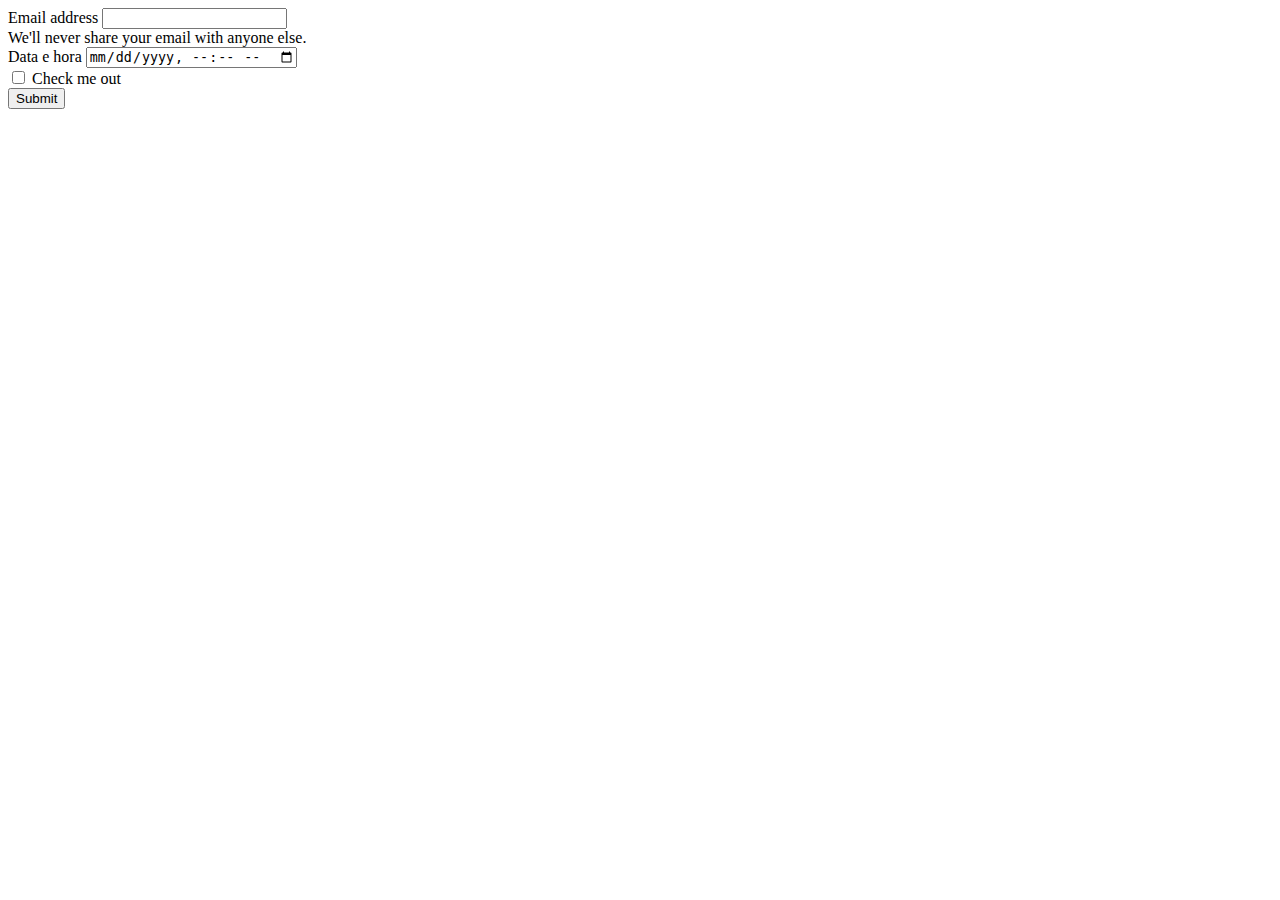
==== src/main/resources/templates/agendamento.html @ 69c98bf8 "base de form para agendamento" ====
<html lang="en">
<head>
    <link href="/home.css" rel="stylesheet">
</head>
<div th:replace="~{fragments/header :: header}"></div>

<body>
<div class="foto-fundo">
    <div class="pos-foto d-flex justify-content-center">
        <div class="card-principal w-75 d-flex justify-content-center">
            <form class="w-75 mt-5" th:action="@{/agendamento/agendar}" method="post">
                <div class="mb-3">
                    <label for="exampleInputEmail1" class="form-label">Email address</label>
                    <input type="email" class="form-control" id="exampleInputEmail1" aria-describedby="emailHelp">
                    <div id="emailHelp" class="form-text">We'll never share your email with anyone else.</div>
                </div>
                <div class="mb-3">
                    <label for="exampleInputPassword1" class="form-label">Data e hora</label>
                    <input type="datetime-local" class="form-control" id="exampleInputPassword1">
                </div>
                <div class="mb-3 form-check">
                    <input type="checkbox" class="form-check-input" id="exampleCheck1">
                    <label class="form-check-label" for="exampleCheck1">Check me out</label>
                </div>
                <button type="submit" class="btn btn-primary">Submit</button>
            </form>
        </div>
    </div>
</body>
</div>

</html>
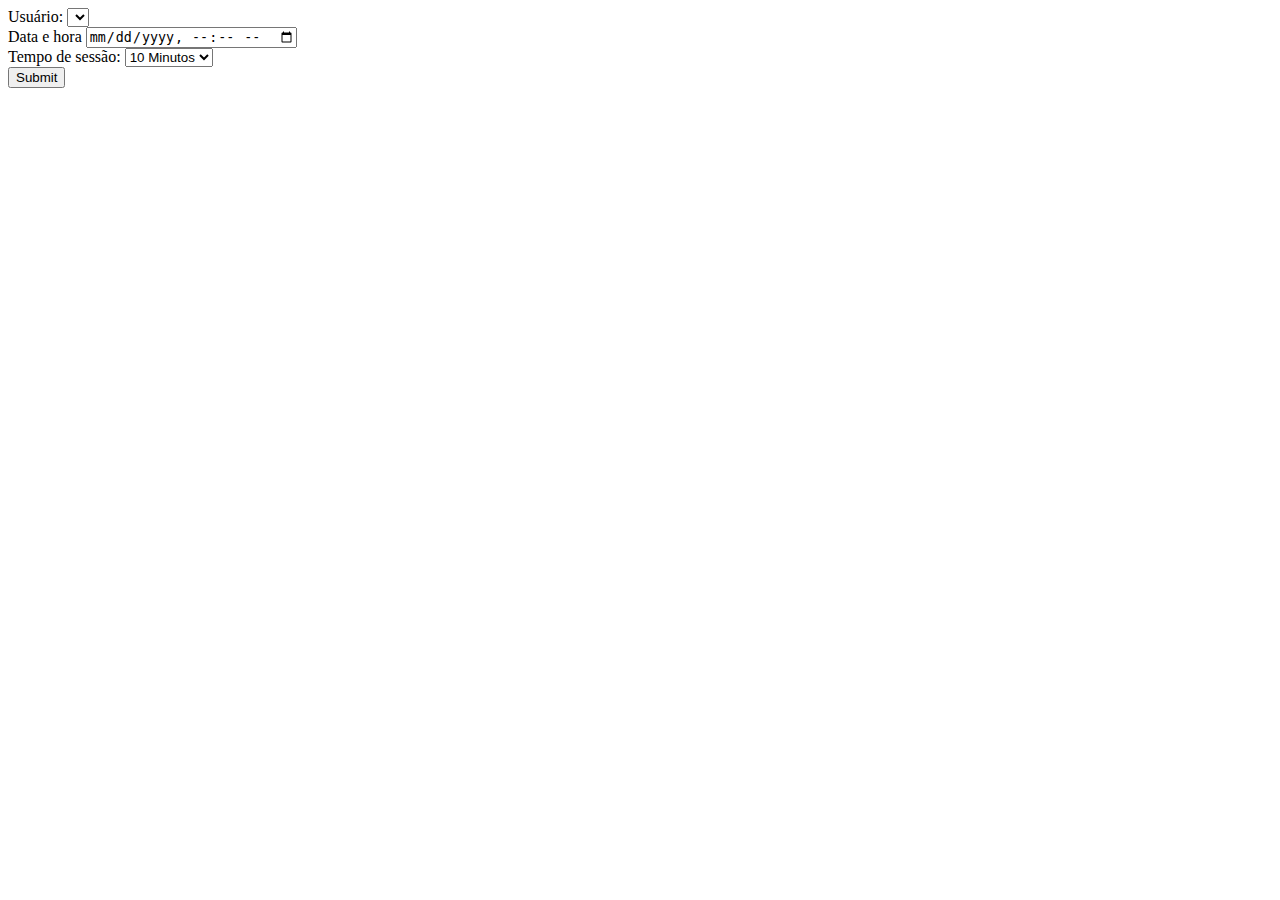
==== commit f8199602: "Cadastro, validação e form de agendamento" ====
--- a/src/main/resources/templates/agendamento.html
+++ b/src/main/resources/templates/agendamento.html
@@ -8,19 +8,28 @@
 <div class="foto-fundo">
     <div class="pos-foto d-flex justify-content-center">
         <div class="card-principal w-75 d-flex justify-content-center">
-            <form class="w-75 mt-5" th:action="@{/agendamento/agendar}" method="post">
+            <form class="w-75 mt-5" th:action="@{/agendamento/agendar}" method="post" th:object="${agendamento}">
                 <div class="mb-3">
-                    <label for="exampleInputEmail1" class="form-label">Email address</label>
-                    <input type="email" class="form-control" id="exampleInputEmail1" aria-describedby="emailHelp">
-                    <div id="emailHelp" class="form-text">We'll never share your email with anyone else.</div>
+                    <label for="selectUsuario" class="form-label">Usuário:</label>
+                    <select id="selectUsuario" class="form-select" aria-label="Default select example" th:field="*{usuario}">
+                        <option value=""></option>
+                        <option th:each="u : ${usuarios}" th:text="${u.nome}" th:value="${u.id}"></option>
+                    </select>
                 </div>
                 <div class="mb-3">
                     <label for="exampleInputPassword1" class="form-label">Data e hora</label>
-                    <input type="datetime-local" class="form-control" id="exampleInputPassword1">
+                    <input type="datetime-local" class="form-control" id="exampleInputPassword1" th:field="*{dataAgendada}">
                 </div>
-                <div class="mb-3 form-check">
-                    <input type="checkbox" class="form-check-input" id="exampleCheck1">
-                    <label class="form-check-label" for="exampleCheck1">Check me out</label>
+                <div class="mb-3">
+                    <label for="selectTempoSessao" class="form-label">Tempo de sessão:</label>
+                    <select id="selectTempoSessao" class="form-select" aria-label="Default select example" th:field="*{tempoSessao}">
+                        <option value="10">10 Minutos</option>
+                        <option value="15">15 Minutos</option>
+                        <option value="20">20 Minutos</option>
+                        <option value="25">25 Minutos</option>
+                        <option value="30">30 Minutos</option>
+                        <option value="0">Indefinido</option>
+                    </select>
                 </div>
                 <button type="submit" class="btn btn-primary">Submit</button>
             </form>
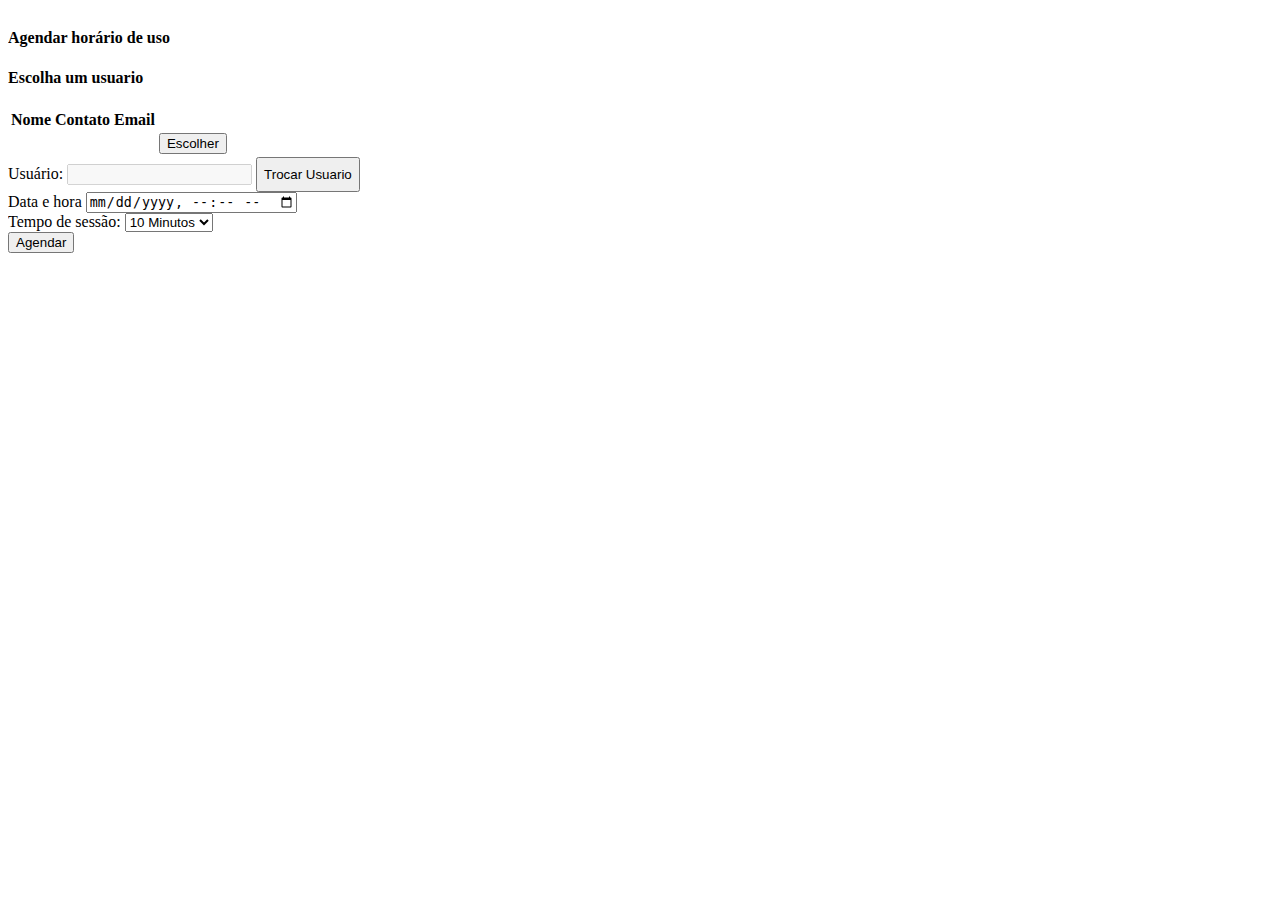
==== commit 4b612294: "paginação da seleção de usuarios para agendamento" ====
--- a/src/main/resources/templates/agendamento.html
+++ b/src/main/resources/templates/agendamento.html
@@ -1,28 +1,62 @@
 <html lang="en">
 <head>
     <link href="/home.css" rel="stylesheet">
+    <link href="/agendamento.css" rel="stylesheet">
 </head>
 <div th:replace="~{fragments/header :: header}"></div>
 
+
+<div class="foto-fundo">
 <body>
-<div class="foto-fundo">
     <div class="pos-foto d-flex justify-content-center">
-        <div class="card-principal w-75 d-flex justify-content-center">
-            <form class="w-75 mt-5" th:action="@{/agendamento/agendar}" method="post" th:object="${agendamento}">
+        <div class="card-principal w-75 p-5 justify-content-center" style="overflow-y: auto">
+            <div class="d-flex justify-content-center">
+                <h4 class="mb-3">Agendar horário de uso</h4>
+            </div>
+            <div id="tabelaUsuarios" style="display: block">
+                <h4 class="mb-3">Escolha um usuario</h4>
+                <table>
+                    <thead>
+                    <tr>
+                        <th scope="col">Nome</th>
+                        <th scope="col">Contato</th>
+                        <th scope="col">Email</th>
+                        <th scope="col"></th>
+                    </tr>
+                    </thead>
+                    <tbody>
+                    <tr th:each="u : ${usuariosPage}">
+                        <td data-label="Account" th:text="${u.nome}"></td>
+                        <td data-label="Due Date" th:text="${u.contato}"></td>
+                        <td data-label="Amount" th:text="${u.email}"></td>
+                        <td data-label="Period">
+                            <button th:onclick="'escolherUsuario(' + ${ u.id } +', this)'" th:value="${u.nome}" class="btn btn-primary">Escolher</button>
+                        </td>
+                    </tr>
+                    </tbody>
+                </table>
+                <div th:if="${usuariosPage.totalPages > 0}" class="btn-paginacao"
+                     style="display: flex; flex-wrap: wrap; width: fit-content;">
+                    <a th:each="pageNumber : ${pageNumbers}" th:href="@{/agendamento(size=${usuariosPage.size}, page=${pageNumber})}"
+                       th:text="${pageNumber}"
+                       th:class="${pageNumber==usuariosPage.number + 1} ? activePage"></a>
+                </div>
+            </div>
+
+            <form id="formAgendamento" class="w-75 mt-5" th:action="@{/agendamento/agendar}" method="post" th:object="${agendamento}">
+                <input type="hidden" id="formCampoUsuario" th:field="*{usuario}">
                 <div class="mb-3">
                     <label for="selectUsuario" class="form-label">Usuário:</label>
-                    <select id="selectUsuario" class="form-select" aria-label="Default select example" th:field="*{usuario}">
-                        <option value=""></option>
-                        <option th:each="u : ${usuarios}" th:text="${u.nome}" th:value="${u.id}"></option>
-                    </select>
+                    <input class="form-control" type="text" id="selectUsuario" disabled>
+                    <button onclick="escolherOutroUsuario()" class="btn btn-secondary mt-3" style="height: 35px">Trocar Usuario</button>
                 </div>
                 <div class="mb-3">
-                    <label for="exampleInputPassword1" class="form-label">Data e hora</label>
-                    <input type="datetime-local" class="form-control" id="exampleInputPassword1" th:field="*{dataAgendada}">
+                    <label for="formCampoData" class="form-label">Data e hora</label>
+                    <input type="datetime-local" class="form-control" id="formCampoData" th:field="*{dataAgendada}" required>
                 </div>
                 <div class="mb-3">
                     <label for="selectTempoSessao" class="form-label">Tempo de sessão:</label>
-                    <select id="selectTempoSessao" class="form-select" aria-label="Default select example" th:field="*{tempoSessao}">
+                    <select id="selectTempoSessao" class="form-select" aria-label="Default select example" th:field="*{tempoSessao}" required>
                         <option value="10">10 Minutos</option>
                         <option value="15">15 Minutos</option>
                         <option value="20">20 Minutos</option>
@@ -31,11 +65,11 @@
                         <option value="0">Indefinido</option>
                     </select>
                 </div>
-                <button type="submit" class="btn btn-primary">Submit</button>
+                <button id="confirmar-agendamento" type="button" class="btn btn-primary">Agendar</button>
             </form>
         </div>
     </div>
 </body>
 </div>
-
-</html>+<script src="/agendamento.js" rel="script" type="text/javascript"></script>
+</html>
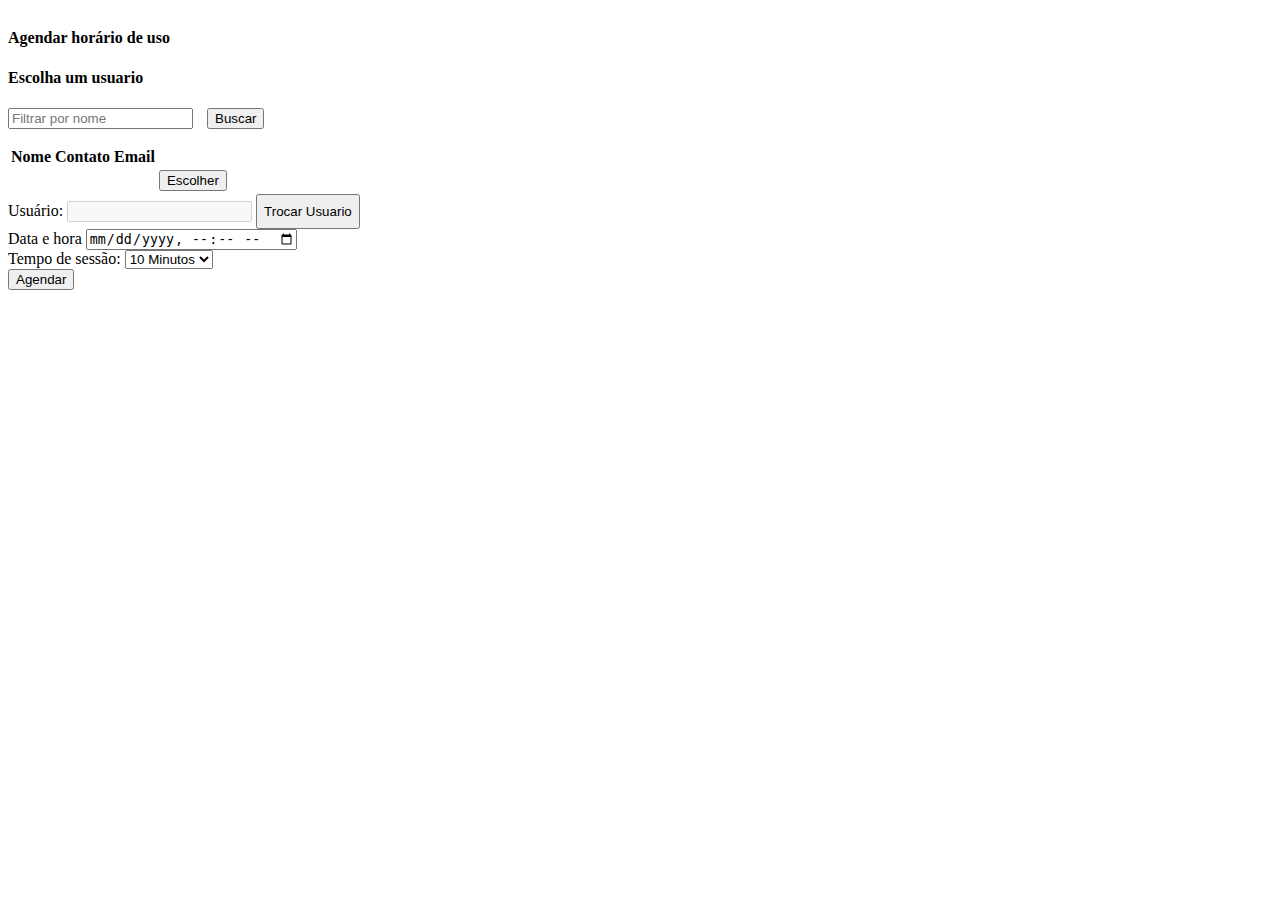
==== commit c38d7855: "adição de filtro de busca para usuários" ====
--- a/src/main/resources/templates/agendamento.html
+++ b/src/main/resources/templates/agendamento.html
@@ -14,7 +14,14 @@
                 <h4 class="mb-3">Agendar horário de uso</h4>
             </div>
             <div id="tabelaUsuarios" style="display: block">
-                <h4 class="mb-3">Escolha um usuario</h4>
+                <div class="d-flex justify-content-between">
+                    <h4 class="mb-3 mr-3">Escolha um usuario</h4>
+                    <form method="get" id="busca-usuario-form" class="mb-3 d-flex justify-content-center">
+                        <input class="form-control" type="text" id="buscaUsuario" placeholder="Filtrar por nome">
+                        <button type="submit" class="btn btn-outline-primary" style="margin-left: 10px">Buscar</button>
+                    </form>
+                </div>
+
                 <table>
                     <thead>
                     <tr>
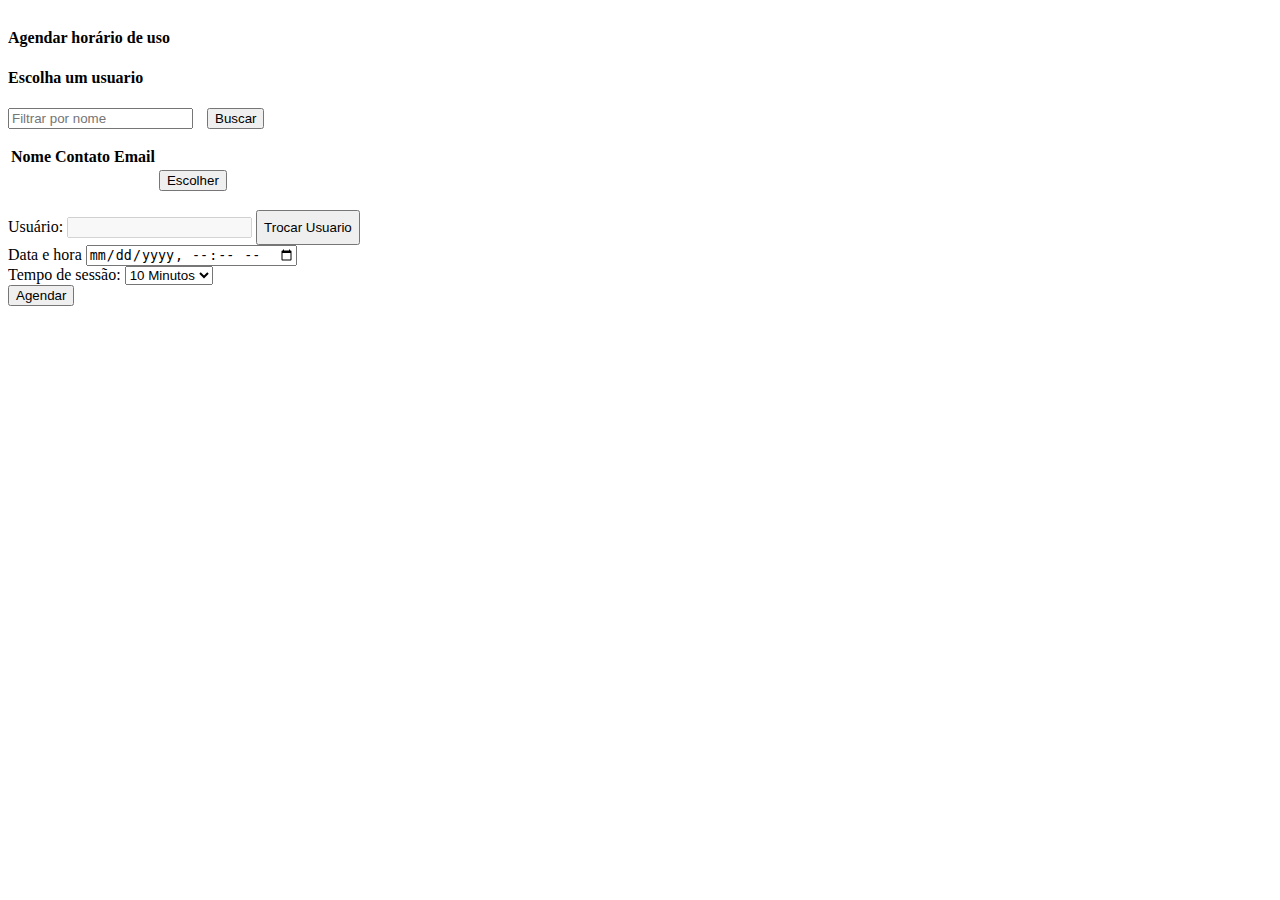
==== commit 05700e0c: "validação de agendamento completa" ====
--- a/src/main/resources/templates/agendamento.html
+++ b/src/main/resources/templates/agendamento.html
@@ -3,7 +3,7 @@
     <link href="/home.css" rel="stylesheet">
     <link href="/agendamento.css" rel="stylesheet">
 </head>
-<div th:replace="~{fragments/header :: header}"></div>
+<div th:replace="~{fragments/header :: header('agendamento')}"></div>
 
 
 <div class="foto-fundo">
@@ -51,7 +51,11 @@
             </div>
 
             <form id="formAgendamento" class="w-75 mt-5" th:action="@{/agendamento/agendar}" method="post" th:object="${agendamento}">
-                <input type="hidden" id="formCampoUsuario" th:field="*{usuario}">
+                <div id="warning-erros" class="alert alert-danger" th:if="${#fields.hasErrors('*')}">
+                    <p th:each="err : ${#fields.errors('*')}" th:text="${err}"></p>
+                    <input type="hidden" id="nomeUsuarioRetorno" th:value="${agendamento.usuario.nome}">
+                </div>
+                <input type="hidden" id="formCampoUsuario" th:field="*{usuario.id}">
                 <div class="mb-3">
                     <label for="selectUsuario" class="form-label">Usuário:</label>
                     <input class="form-control" type="text" id="selectUsuario" disabled>
